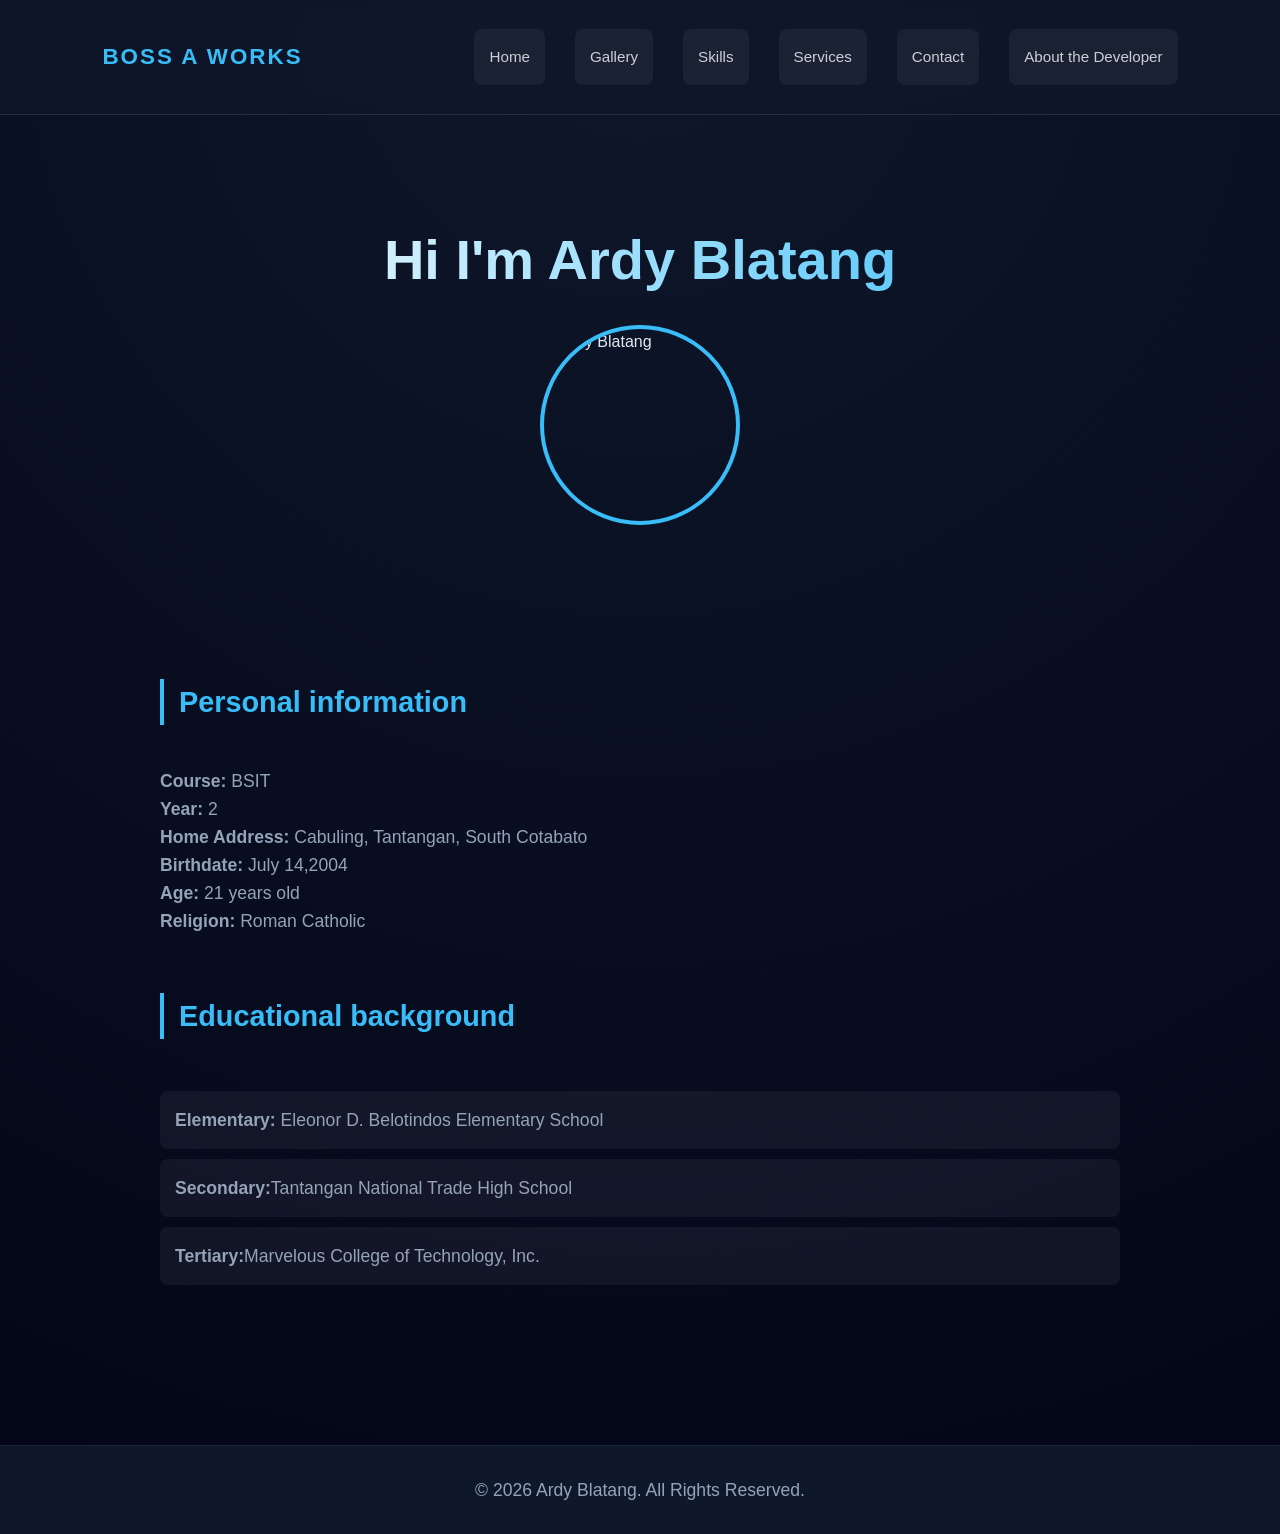
==== about.html @ 6b89df99 "Refactor about.html structure and content" ====
<!DOCTYPE html>
<html lang="en">
<head>
    <meta charset="UTF-8">
    <meta name="viewport" content="width=device-width, initial-scale=1.0">
    <title>Boss A Works</title>
    <link rel="stylesheet" href="assets/css/style.css">
</head>
<body>

       <nav class="navbar">
    <div class="logo">Boss A Works</div>

    <!-- Toggle Button -->
    <div class="menu-toggle" id="menu-toggle">
        ☰
    </div>

    <ul class="nav-links" id="nav-links">
        <li><a href="index.html">Home</a></li>
        <li><a href="Gallery.html">Gallery</a></li>
        <li><a href="skill.html">Skills</a></li>
        <li><a href="services.html">Services</a></li>
        <li><a href="contact.html">Contact</a></li>
        <li><a href="about.html">About the Developer</a></li>
    </ul>
</nav>

    <main style="height: 100vh; padding: 100px 20px;">
        
        
        <h1>Hi I'm Ardy Blatang</h1>

<img src="assets/images/A1.jpg" alt="Ardy Blatang" class="profile-pic">

<br><br><br><br>
        <h3>Personal information</h3>
        <br>
        <p1><b>Course:</b> BSIT </p1>
        <br>
        <p1><b>Year:</b> 2 </p1>
        <br>
        <p1><b>Home Address:</b> Cabuling, Tantangan, South Cotabato </p1>
        <br>
        <p1><b>Birthdate:</b> July 14,2004</p1>
        <br>
        <p1><b>Age:</b> 21 years old</p1>
        <br>
        <p1><b>Religion: </b> Roman Catholic</p1>
        <br>
<br>

         <h3>Educational background</h3>
         <br>
        
        
         
    <li onclick="showSkill('assets/images/edbes.jpg')">
    <p1><b>Elementary:</b> Eleonor D. Belotindos Elementary School</p1> 
</li>

    <li onclick="showSkill('assets/images/tantangan.jpg')">
    <p1><b>Secondary:</b>Tantangan National Trade High School</p1>  
</li>
         
    <li onclick="showSkill('assets/images/marvelous.jpg')">
    <p1><b>Tertiary:</b>Marvelous College of Technology, Inc.</p1>  
</li>


       <!-- Image Viewer -->
<img id="skillViewer"
     style="display:none; width:350px; margin-top:20px; border-radius:10px;">


    </main>
    
   <footer class="footer">
<p>&copy; 2026 Ardy Blatang. All Rights Reserved.</p>
</footer>

<!-- IMPORTANT: Connect JavaScript -->
<script src="assets/js/script.js"></script>

    

</body>
</html>
---- assets/css/style.css ----
/* --- Global Resets & Variables --- */
*{
    margin: 0;
    padding: 0;
    box-sizing: border-box;
    font-family: ‘Segoe UI’, Roboto, Helvetica, Arial, sans-serif;
}

:root {
    --primary-dark: #0f172a;    /* Deep Navy */
    --secondary-dark: #1e293b;  /* Slate Blue */
    --accent-glow: #38bdf8;     /* Sky Blue Accent */
    --text-main: #f8fafc;       /* Off White */
    --text-muted: #94a3b8;      /* Greyish Text */
    --card-bg: rgba(255, 255, 255, 0.05);
}

body {
    display: flex;
    flex-direction: column;
    min-height: 100vh;
    background: radial-gradient(circle at top right, #1e293b, #0f172a);
    color: var(--text-main);
    line-height: 1.6;
}

/* --- Navigation --- */
.navbar {
    display: flex;
    justify-content: space-between;
    align-items: center;
    background-color: rgba(15, 23, 42, 0.9);
    backdrop-filter: blur(10px);
    padding: 1.2rem 8%;
    position: sticky;
    top: 0;
    z-index: 1000;
    border-bottom: 1px solid rgba(255, 255, 255, 0.1);
}

.logo {
    color: var(--accent-glow);
    font-size: 1.4rem;
    font-weight: 800;
    text-transform: uppercase;
    letter-spacing: 2px;
}

.nav-links {
    display: flex;
    list-style: none;
}

.nav-links li {
    margin-left: 30px;
}

.nav-links a {
    color: var(--text-main);
    text-decoration: none;
    font-size: 0.95rem;
    font-weight: 500;
    transition: all 0.3s ease;
    opacity: 0.8;
}

.nav-links a:hover {
    color: var(--accent-glow);
    opacity: 1;
    text-shadow: 0 0 8px rgba(56, 189, 248, 0.5);
}

/* --- Main Content Area --- */
Main {
    flex: 1;
    max-width: 1000px;
    margin: 0 auto;
    width: 100%;
    animation: fadeIn 0.8s ease-in;
}

@keyframes fadeIn {
    From { opacity: 0; transform: translateY(10px); }
    To { opacity: 1; transform: translateY(0); }
}

H1 {
    font-size: 3.5rem;
    margin-bottom: 1rem;
    background: linear-gradient(to right, #fff, var(--accent-glow));
    -webkit-background-clip: text;
    -webkit-text-fill-color: transparent;
    text-align: center;
}

H3 {
    font-size: 1.8rem;
    color: var(--accent-glow);
    margin: 2rem 0 1rem 0;
    border-left: 4px solid var(--accent-glow);
    padding-left: 15px;
}

P, p1 {
    font-size: 1.1rem;
    color: var(--text-muted);
}

/* Specific styling for the Home Page description */
.description {
    font-size: 1.5rem;
    color: var(--text-main);
    margin-top: 50px !important; /* Overriding the 300px for better layout */
    font-style: italic;
    font-weight: 300;
}

/* Styling for lists (Skills page) */
Li {
    list-style: none;
    margin: 10px 0;
    padding: 15px;
    background: var(--card-bg);
    border-radius: 8px;
    transition: transform 0.2s;
}

Li:hover {
    transform: translateX(10px);
    background: rgba(255, 255, 255, 0.1);
}

/* Links in Contact page */
A {
    color: var(--accent-glow);
    text-decoration: none;
}

A:hover {
    text-decoration: underline;
}

/* --- Footer --- */
.footer {
    background-color: var(--primary-dark);
    color: var(--text-muted);
    text-align: center;
    padding: 30px;
    margin-top: 50px;
    border-top: 1px solid rgba(255, 255, 255, 0.05);
    font-size: 0.9rem;
}

/* --- Responsive Design --- */
@media (max-width: 768px) {
    .navbar {
        flex-direction: column;
        gap: 15px;
    }
    
    .nav-links li {
        margin: 5px 15px;
    }
    
    H1 {
        font-size: 2.5rem;
    }
}

.profile-pic{
    width:200px;
    height:200px;
    border-radius:50%;
    display:block;
    margin:20px auto;
    border:4px solid #38bdf8;
}

/* Toggle Button */
.menu-toggle{
    display:none;
    font-size:28px;
    cursor:pointer;
    color:white;
    
    
    
}

/* Mobile Menu */
@media (max-width:768px){

    .menu-toggle{
        display:block;
         position: absolute;
  left: 10px;
  top: 10px;
  font-size: 24px;
            
    }

    .nav-links{
        display:none;
        flex-direction:column;
        width:100%;
        text-align:center;
        background:#0f172a;
        margin-top:10px;
    }

    .nav-links.active{
        display:flex;
    }

    .nav-links li{
        margin:15px 0;
    }

}

/* BUTTON */
.video-btn{
    padding: 12px 25px;
    background: #38bdf8;
    border: none;
    color: white;
    border-radius: 10px;
    cursor: pointer;
    display:block;
    margin:20px auto;
    font-size:16px;
}

.video-btn:hover{
    background:#0ea5e9;
}

/* MODAL BACKGROUND */
.modal{
    display:none;
    position:fixed;
    top:0;
    left:0;
    width:100%;
    height:100%;
    background:rgba(0,0,0,0.8);
    justify-content:center;
    align-items:center;
    z-index:2000;
}

/* MODAL CONTENT */
.modal-content{
    position:relative;
    width:80%;
    max-width:800px;
}

/* VIDEO */
.modal-content video{
    width:100%;
    border-radius:10px;
}

/* CLOSE BUTTON */
.close{
    position:absolute;
    top:-40px;
    right:0;
    font-size:35px;
    color:white;
    cursor:pointer;
}

/* VIDEO LIST */
.video-list{
    display:flex;
    gap:15px;
    justify-content:center;
    flex-wrap:wrap;
    margin-top:20px;
}

.video-btn{
    padding:12px 20px;
    background:#68d6e9;
    border:none;
    color:white;
    border-radius:10px;
    cursor:pointer;
}

.video-btn:hover{
    background:#9227f5;
}

/* TITLE */
.title {
    text-align: center;
    font-size: 3rem;
    margin-bottom: 30px;
}

/* GRID LAYOUT */
.video-grid {
    display: grid;
    grid-template-columns: repeat(auto-fit, minmax(220px, 1fr));
    gap: 25px;
    padding: 20px;
}

/* VIDEO CARD */
.video-card {
    position: relative;
    height: 180px;
    border-radius: 20px;
    background: linear-gradient(135deg, #1e293b, #0f172a);
    backdrop-filter: blur(10px);
    display: flex;
    justify-content: center;
    align-items: center;
    cursor: pointer;
    overflow: hidden;
    transition: 0.4s;
    border: 1px solid rgba(255,255,255,0.1);
}

/* GLOW EFFECT */
.video-card::before {
    content: "";
    position: absolute;
    width: 200%;
    height: 200%;
    background: radial-gradient(circle, rgba(56,189,248,0.2), transparent);
    opacity: 0;
    transition: 0.4s;
}

.video-card:hover::before {
    opacity: 1;
}

/* HOVER ANIMATION */
.video-card:hover {
    transform: translateY(-10px) scale(1.03);
    box-shadow: 0 0 20px rgba(56,189,248,0.4);
}

/* PLAY ICON */
.overlay {
    font-size: 50px;
    color: white;
    opacity: 0.8;
}

/* TEXT */
.video-card p {
    position: absolute;
    bottom: 10px;
    font-size: 14px;
    color: #94a3b8;
}

body {
    background: linear-gradient(-45deg, #0f172a, #1e293b, #a353ff, #0f172a);
    background-size: 400% 400%;
    animation: gradientMove 10s ease infinite;
}

@keyframes gradientMove {
    0% {background-position: 0%}
    50% {background-position: 100%}
    100% {background-position: 0%}
}

/* CYBERPUNK BACKGROUND */
body {
    background: radial-gradient(circle at top, #0f172a, #020617);
    color: #e2e8f0;
}

/* TITLE */
.cyber-title {
    text-align: center;
    font-size: 3rem;
    color: #00f7ff;
    text-shadow: 0 0 10px #00f7ff, 0 0 30px #00f7ff;
    margin-bottom: 40px;
}

/* GRID */
.cyber-grid {
    display: grid;
    grid-template-columns: repeat(auto-fit, minmax(250px, 1fr));
    gap: 25px;
    padding: 20px;
}

/* CARD */
.cyber-card {
    position: relative;
    border-radius: 15px;
    overflow: hidden;
    cursor: pointer;
    border: 1px solid rgba(0,255,255,0.2);
    transition: 0.3s;
}

/* VIDEO */
.cyber-card video {
    width: 100%;
    height: 100%;
    object-fit: cover;
    filter: brightness(0.4);
    transition: 0.3s;
}

/* OVERLAY TEXT */
.cyber-overlay {
    position: absolute;
    bottom: 0;
    width: 100%;
    padding: 15px;
    color: white;
    background: linear-gradient(to top, rgba(0,0,0,0.8), transparent);
}

/* HOVER EFFECT */
.cyber-card:hover {
    transform: scale(1.05);
    box-shadow: 0 0 20px #00f7ff;
}

.cyber-card:hover video {
    filter: brightness(1);
}

.contact-btn{
    padding: 12px 25px;
    background: transparent;
    border: 2px solid #00f7ff;
    color: #00f7ff;
    border-radius: 10px;
    cursor: pointer;
    display: block;
    margin: 30px auto;
    font-size: 16px;
    transition: 0.3s;
    box-shadow: 0 0 10px #00f7ff;
}

.contact-btn:hover{
    background: #00f7ff;
    color: black;
    box-shadow: 0 0 20px #00f7ff, 0 0 40px #00f7ff;
}

.contact-form{
    max-width: 500px;
    margin: 20px auto;
    display: flex;
    flex-direction: column;
    gap: 15px;
}

.contact-form input,
.contact-form textarea{
    padding: 12px;
    border-radius: 8px;
    border: none;
    outline: none;
    background: rgba(255,255,255,0.1);
    color: white;
}

.contact-form textarea{
    min-height: 120px;
    resize: none;
}

#status{
    text-align: center;
    margin-top: 10px;
    color: #00f7ff;
}

/* INPUT STYLE */
.input-box{
    position: relative;
    margin-bottom: 20px;
}

.input-box input,
.input-box textarea{
    width: 100%;
    padding: 12px;
    background: transparent;
    border: 2px solid #00f7ff;
    border-radius: 8px;
    color: #00f7ff;
    outline: none;
    font-size: 14px;
}

/* GLOW EFFECT */
.input-box input:focus,
.input-box textarea:focus{
    box-shadow: 0 0 10px #00f7ff, 0 0 20px #00f7ff;
}

/* FLOATING LABEL */
.input-box label{
    position: absolute;
    top: 50%;
    left: 10px;
    transform: translateY(-50%);
    color: #00f7ff;
    pointer-events: none;
    transition: 0.3s;
    background: #020617;
    padding: 0 5px;
}

/* LABEL MOVE */
.input-box input:focus + label,
.input-box input:valid + label,
.input-box textarea:focus + label,
.input-box textarea:valid + label{
    top: -8px;
    font-size: 12px;
}

/* POPUP */
.popup{
    display: none;
    position: fixed;
    top:0;
    left:0;
    width:100%;
    height:100%;
    background: rgba(0,0,0,0.8);
    justify-content:center;
    align-items:center;
    z-index:9999;
}

/* POPUP BOX */
.popup-box{
    background: #020617;
    padding: 30px;
    border-radius: 15px;
    text-align: center;
    border: 1px solid #00f7ff;
    box-shadow: 0 0 20px #00f7ff;
    animation: popupAnim 0.3s ease;
}

.popup-box h2{
    color: #00f7ff;
    margin-bottom: 10px;
}

.popup-box button{
    margin-top: 15px;
    padding: 10px 20px;
    border: none;
    background: #00f7ff;
    color: black;
    border-radius: 8px;
    cursor: pointer;
}

/* ANIMATION */
@keyframes popupAnim{
    from{
        transform: scale(0.7);
        opacity: 0;
    }
    to{
        transform: scale(1);
        opacity: 1;
    }
}

/* MUSIC BUTTON */
.music-btn{
    padding: 12px 25px;
    border: 2px solid #00f7ff;
    background: transparent;
    color: #00f7ff;
    border-radius: 10px;
    cursor: pointer;
    display: block;
    margin: 30px auto;
    font-size: 16px;
    transition: 0.3s;
    box-shadow: 0 0 10px #00f7ff;
}

/* HOVER GLOW */
.music-btn:hover{
    background: #00f7ff;
    color: black;
    box-shadow: 0 0 20px #00f7ff, 0 0 40px #00f7ff;
}

/* PLAYING STATE */
.music-btn.playing{
    background: #00f7ff;
    color: black;
}
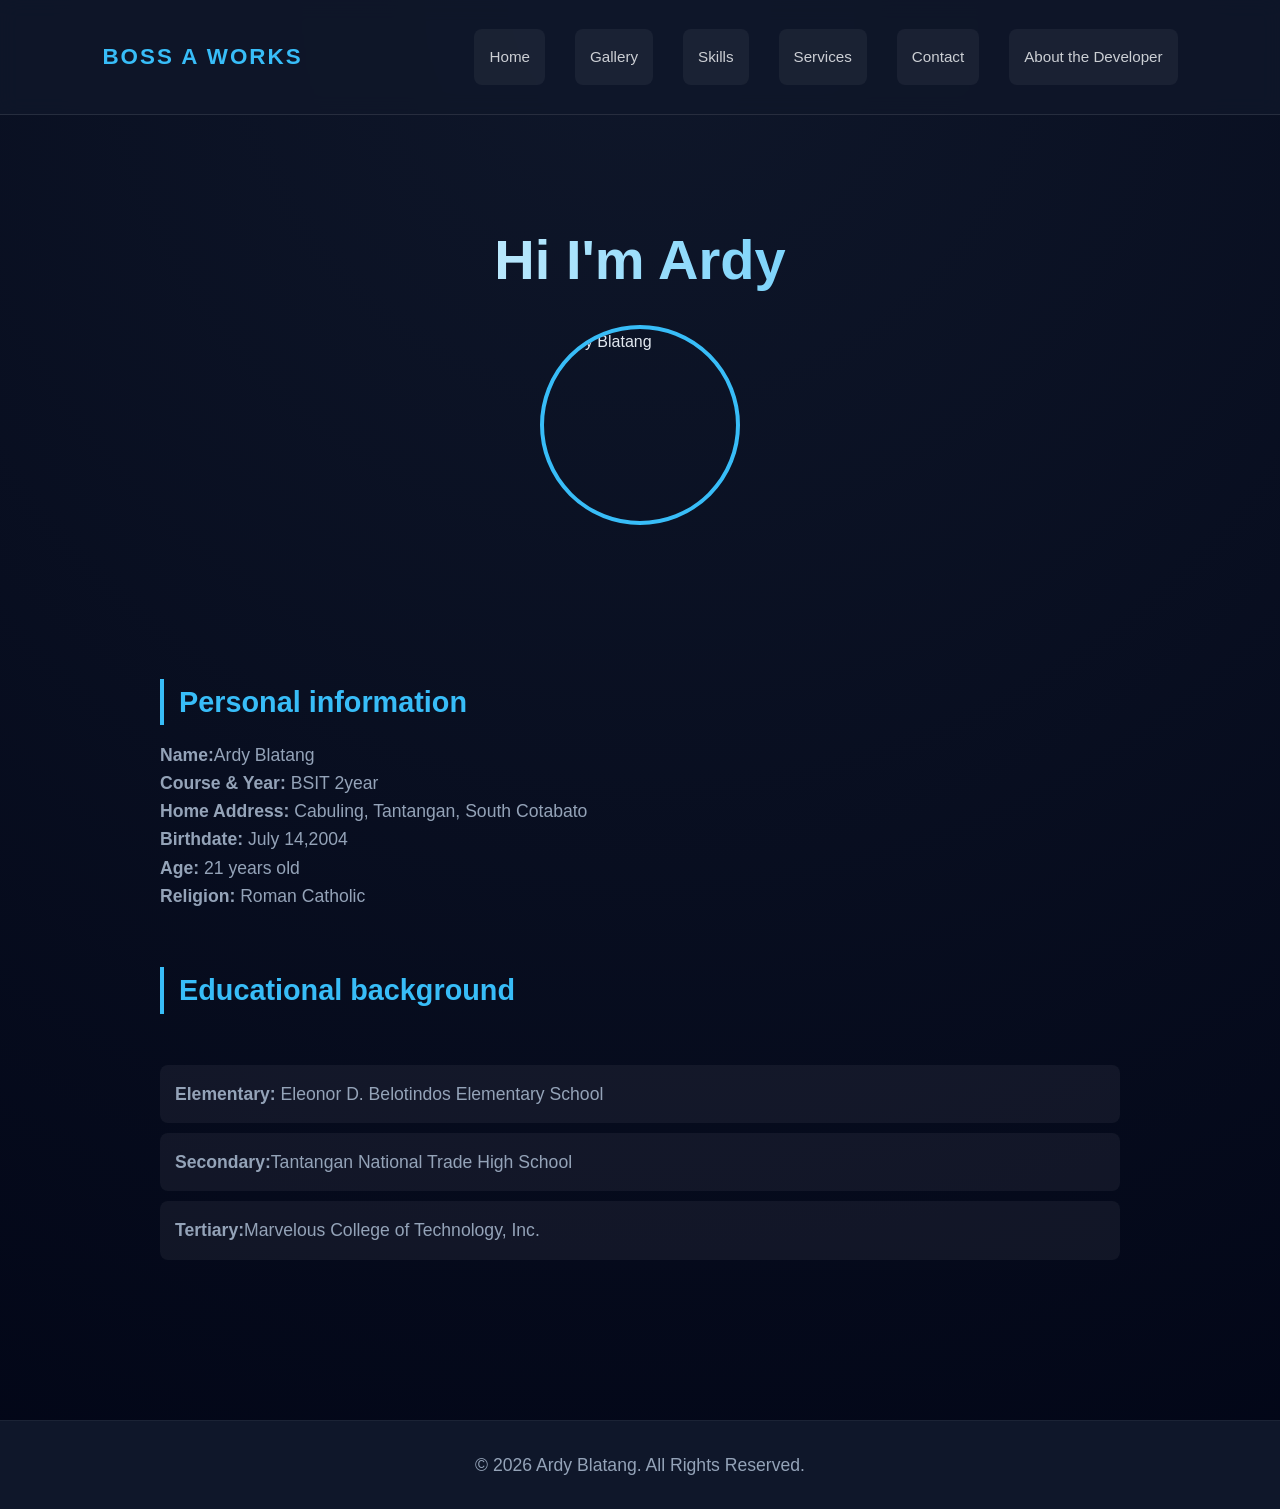
==== commit 9228114b: "Update about.html" ====
--- a/about.html
+++ b/about.html
@@ -29,16 +29,15 @@
     <main style="height: 100vh; padding: 100px 20px;">
         
         
-        <h1>Hi I'm Ardy Blatang</h1>
+        <h1>Hi I'm Ardy </h1>
 
 <img src="assets/images/A1.jpg" alt="Ardy Blatang" class="profile-pic">
 
 <br><br><br><br>
         <h3>Personal information</h3>
+       <p1><b>Name:</b>Ardy Blatang </p1>
         <br>
-        <p1><b>Course:</b> BSIT </p1>
-        <br>
-        <p1><b>Year:</b> 2 </p1>
+        <p1><b>Course & Year:</b> BSIT 2year </p1>
         <br>
         <p1><b>Home Address:</b> Cabuling, Tantangan, South Cotabato </p1>
         <br>
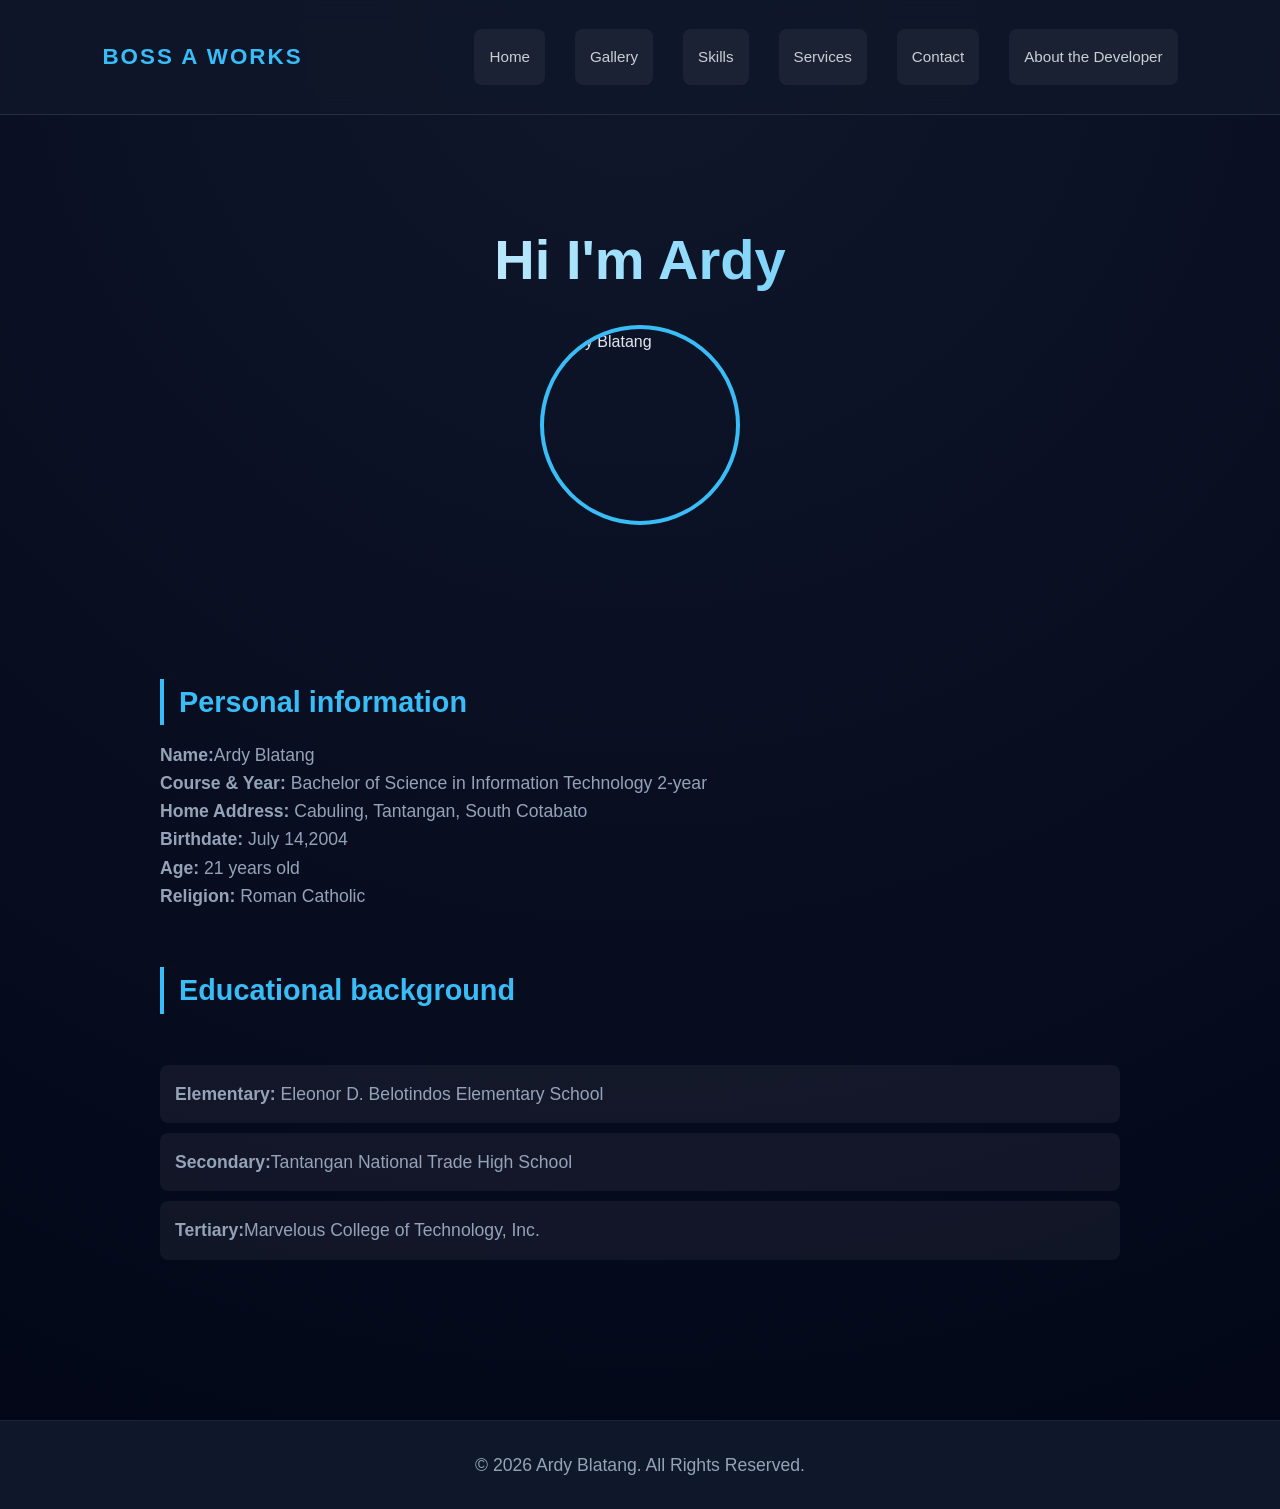
==== commit 5e57ace3: "Revise personal details in about.html Updated personal information and corrected course name." ====
--- a/about.html
+++ b/about.html
@@ -37,7 +37,7 @@
         <h3>Personal information</h3>
        <p1><b>Name:</b>Ardy Blatang </p1>
         <br>
-        <p1><b>Course & Year:</b> BSIT 2year </p1>
+        <p1><b>Course & Year:</b> Bachelor of Science in Information Technology 2-year </p1>
         <br>
         <p1><b>Home Address:</b> Cabuling, Tantangan, South Cotabato </p1>
         <br>
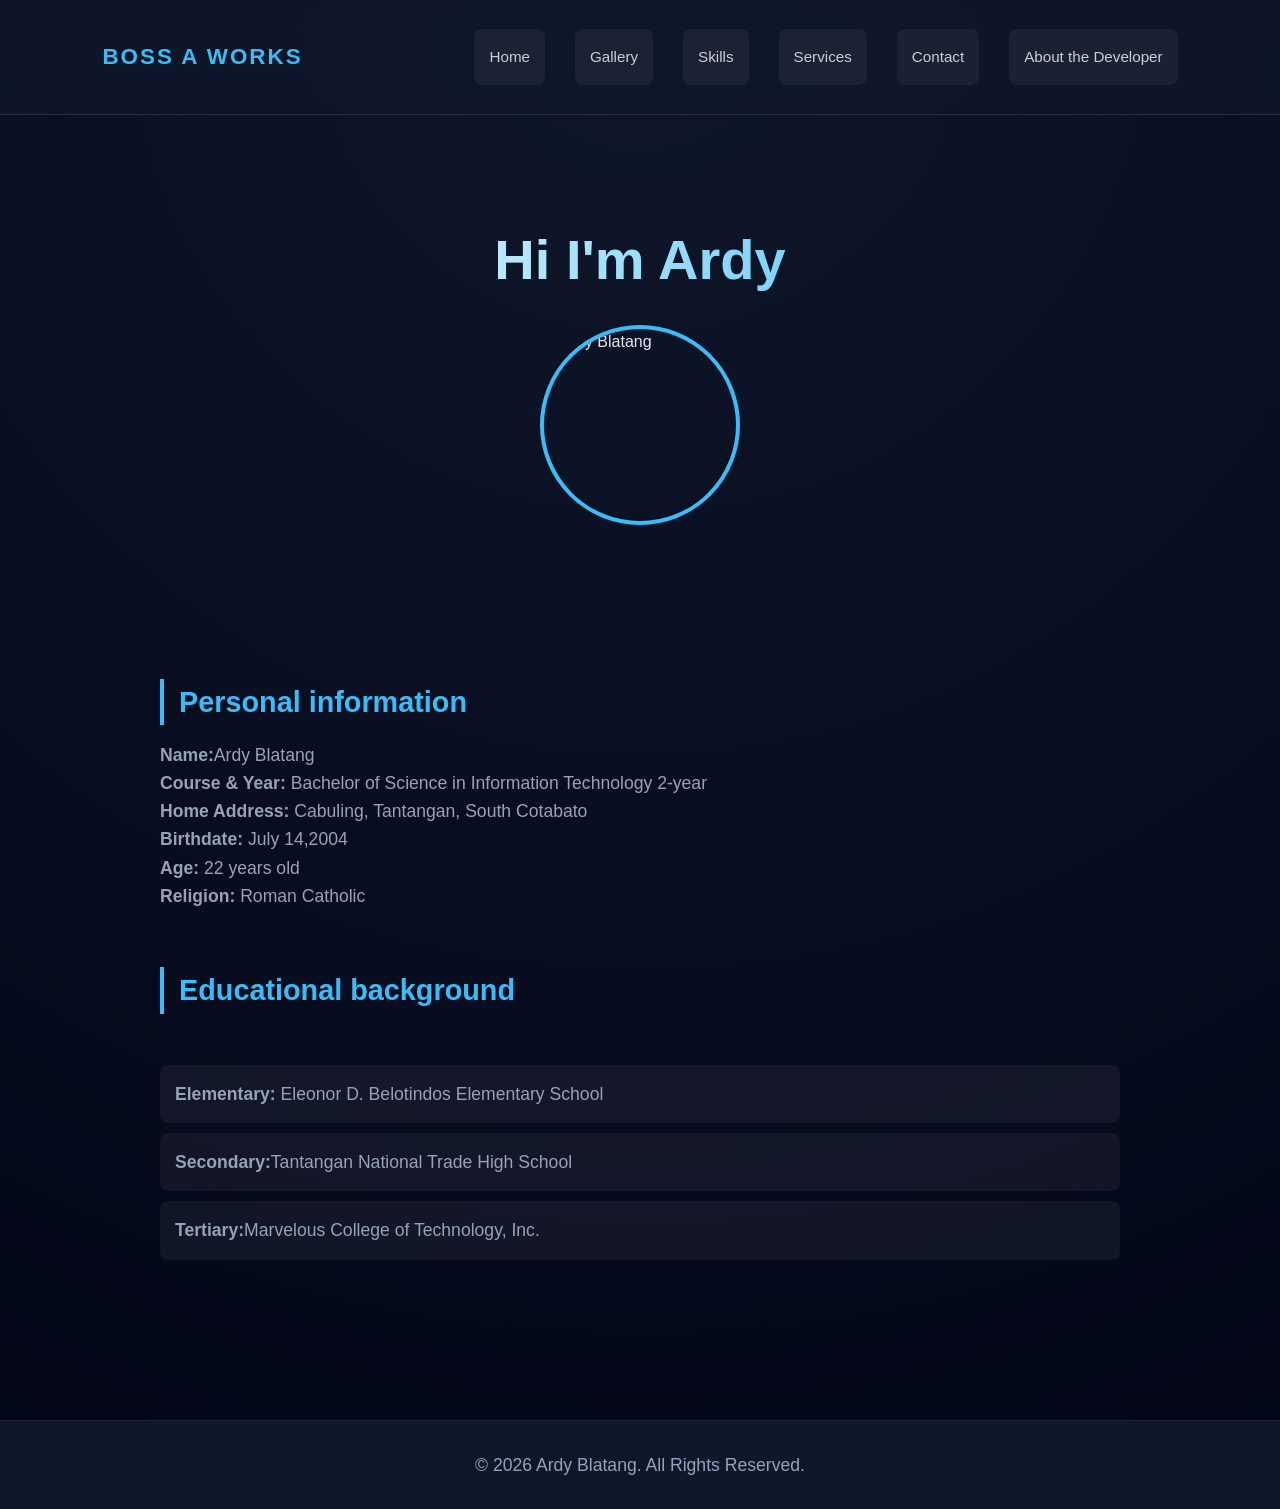
==== commit 6762e2c7: "Update about.html" ====
--- a/about.html
+++ b/about.html
@@ -43,7 +43,7 @@
         <br>
         <p1><b>Birthdate:</b> July 14,2004</p1>
         <br>
-        <p1><b>Age:</b> 21 years old</p1>
+        <p1><b>Age:</b> 22 years old</p1>
         <br>
         <p1><b>Religion: </b> Roman Catholic</p1>
         <br>
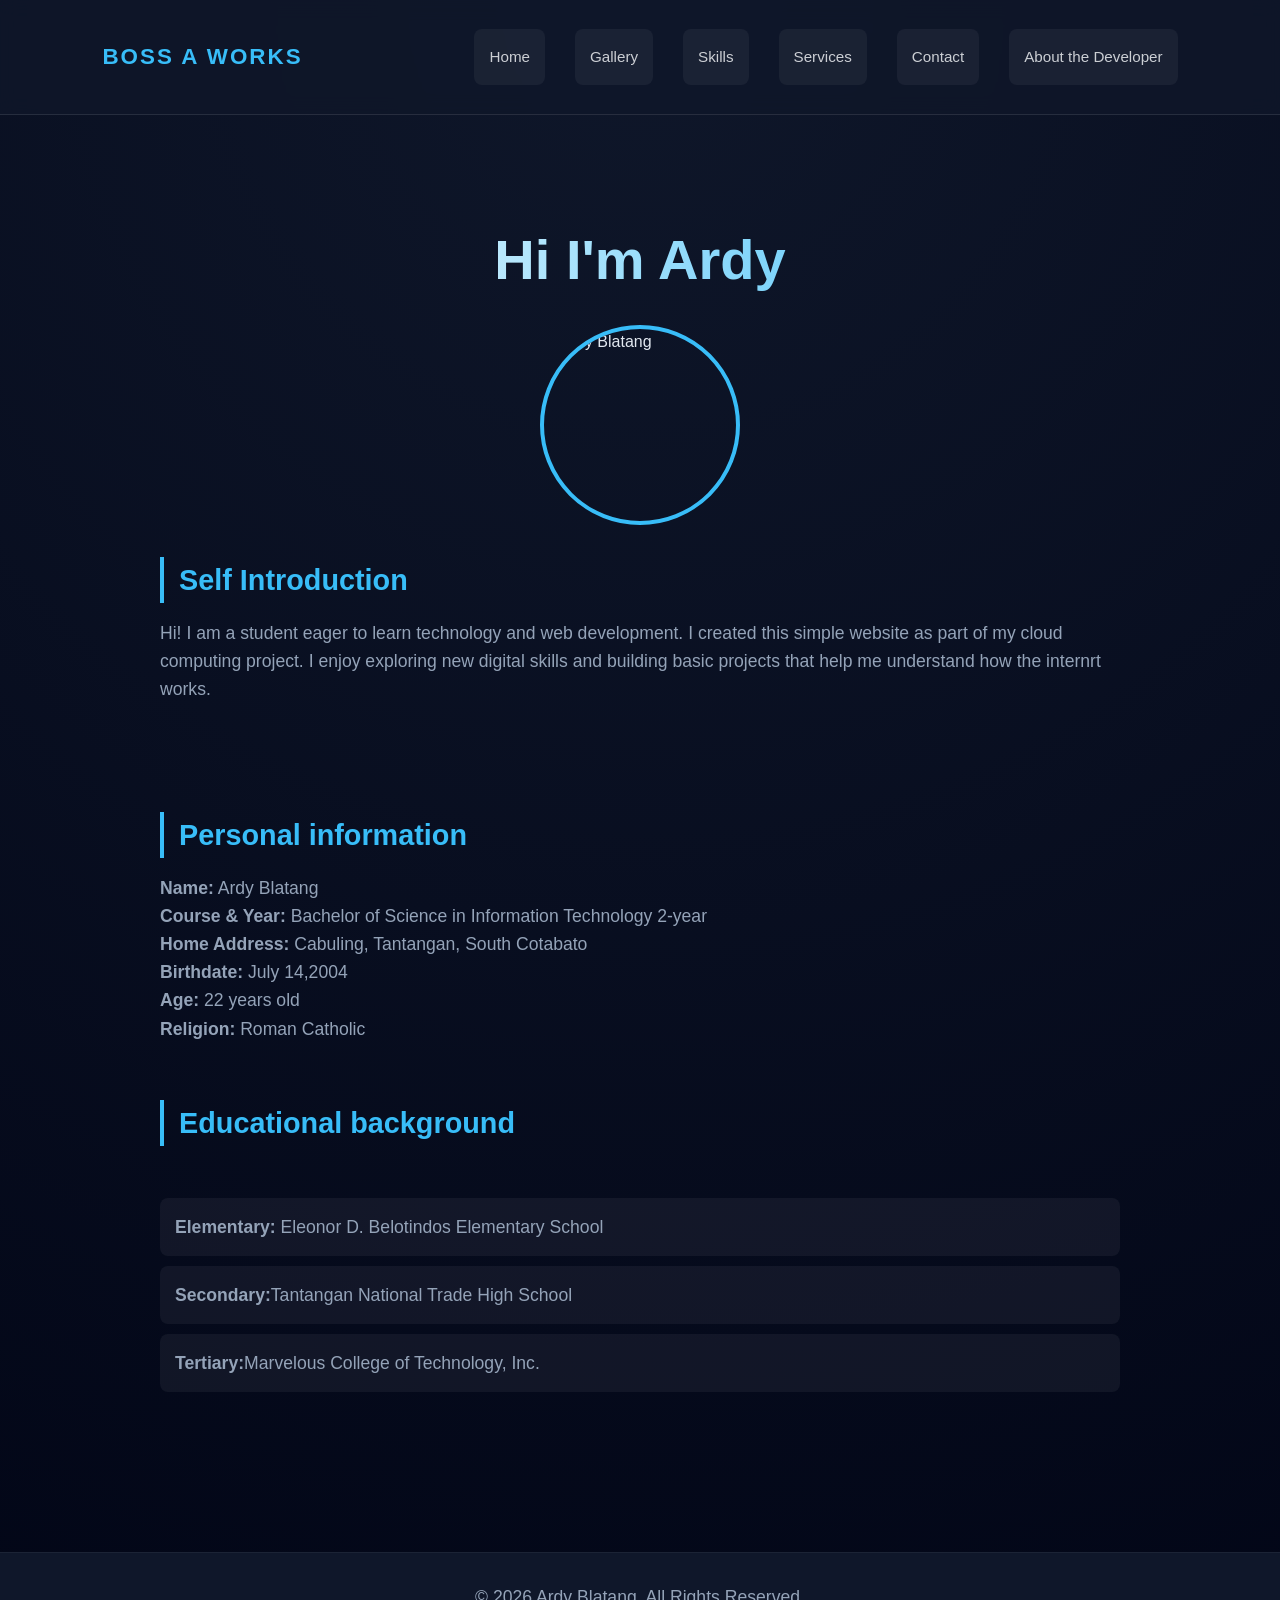
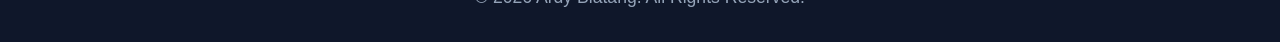
==== commit 30b32d2c: "Update about.html" ====
--- a/about.html
+++ b/about.html
@@ -32,10 +32,11 @@
         <h1>Hi I'm Ardy </h1>
 
 <img src="assets/images/A1.jpg" alt="Ardy Blatang" class="profile-pic">
-
+<h3>Self Introduction</h3>
+        <p1>Hi! I am a student eager to learn technology and web development. I created this simple website as part of my cloud computing project. I enjoy exploring new digital skills and building basic projects that help me understand how the internrt works.</p1>
 <br><br><br><br>
         <h3>Personal information</h3>
-       <p1><b>Name:</b>Ardy Blatang </p1>
+       <p1><b>Name:</b> Ardy Blatang </p1>
         <br>
         <p1><b>Course & Year:</b> Bachelor of Science in Information Technology 2-year </p1>
         <br>
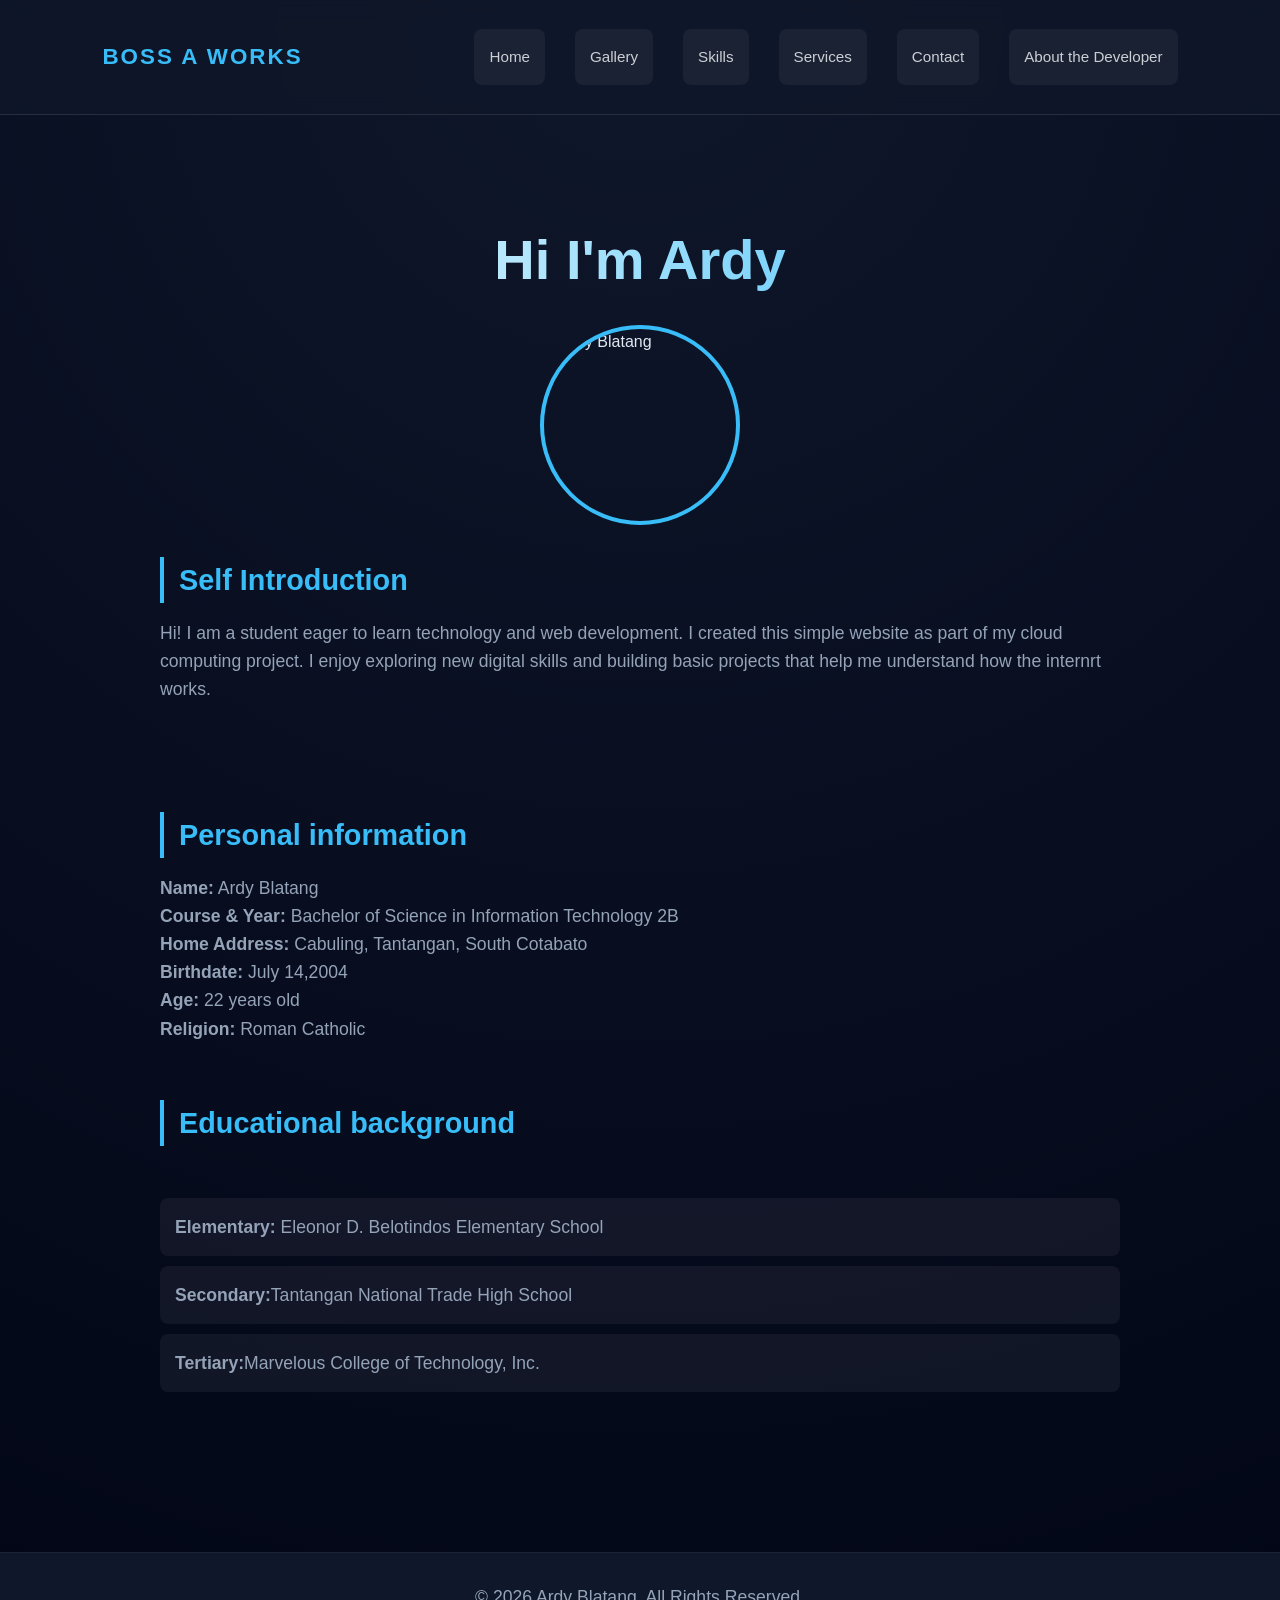
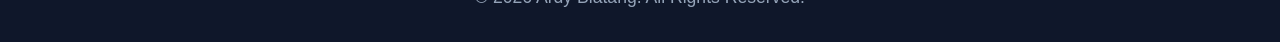
==== commit 8cfb22c8: "Fix HTML structure and content in about.html" ====
--- a/about.html
+++ b/about.html
@@ -38,7 +38,7 @@
         <h3>Personal information</h3>
        <p1><b>Name:</b> Ardy Blatang </p1>
         <br>
-        <p1><b>Course & Year:</b> Bachelor of Science in Information Technology 2-year </p1>
+        <p1><b>Course & Year:</b> Bachelor of Science in Information Technology 2B </p1>
         <br>
         <p1><b>Home Address:</b> Cabuling, Tantangan, South Cotabato </p1>
         <br>
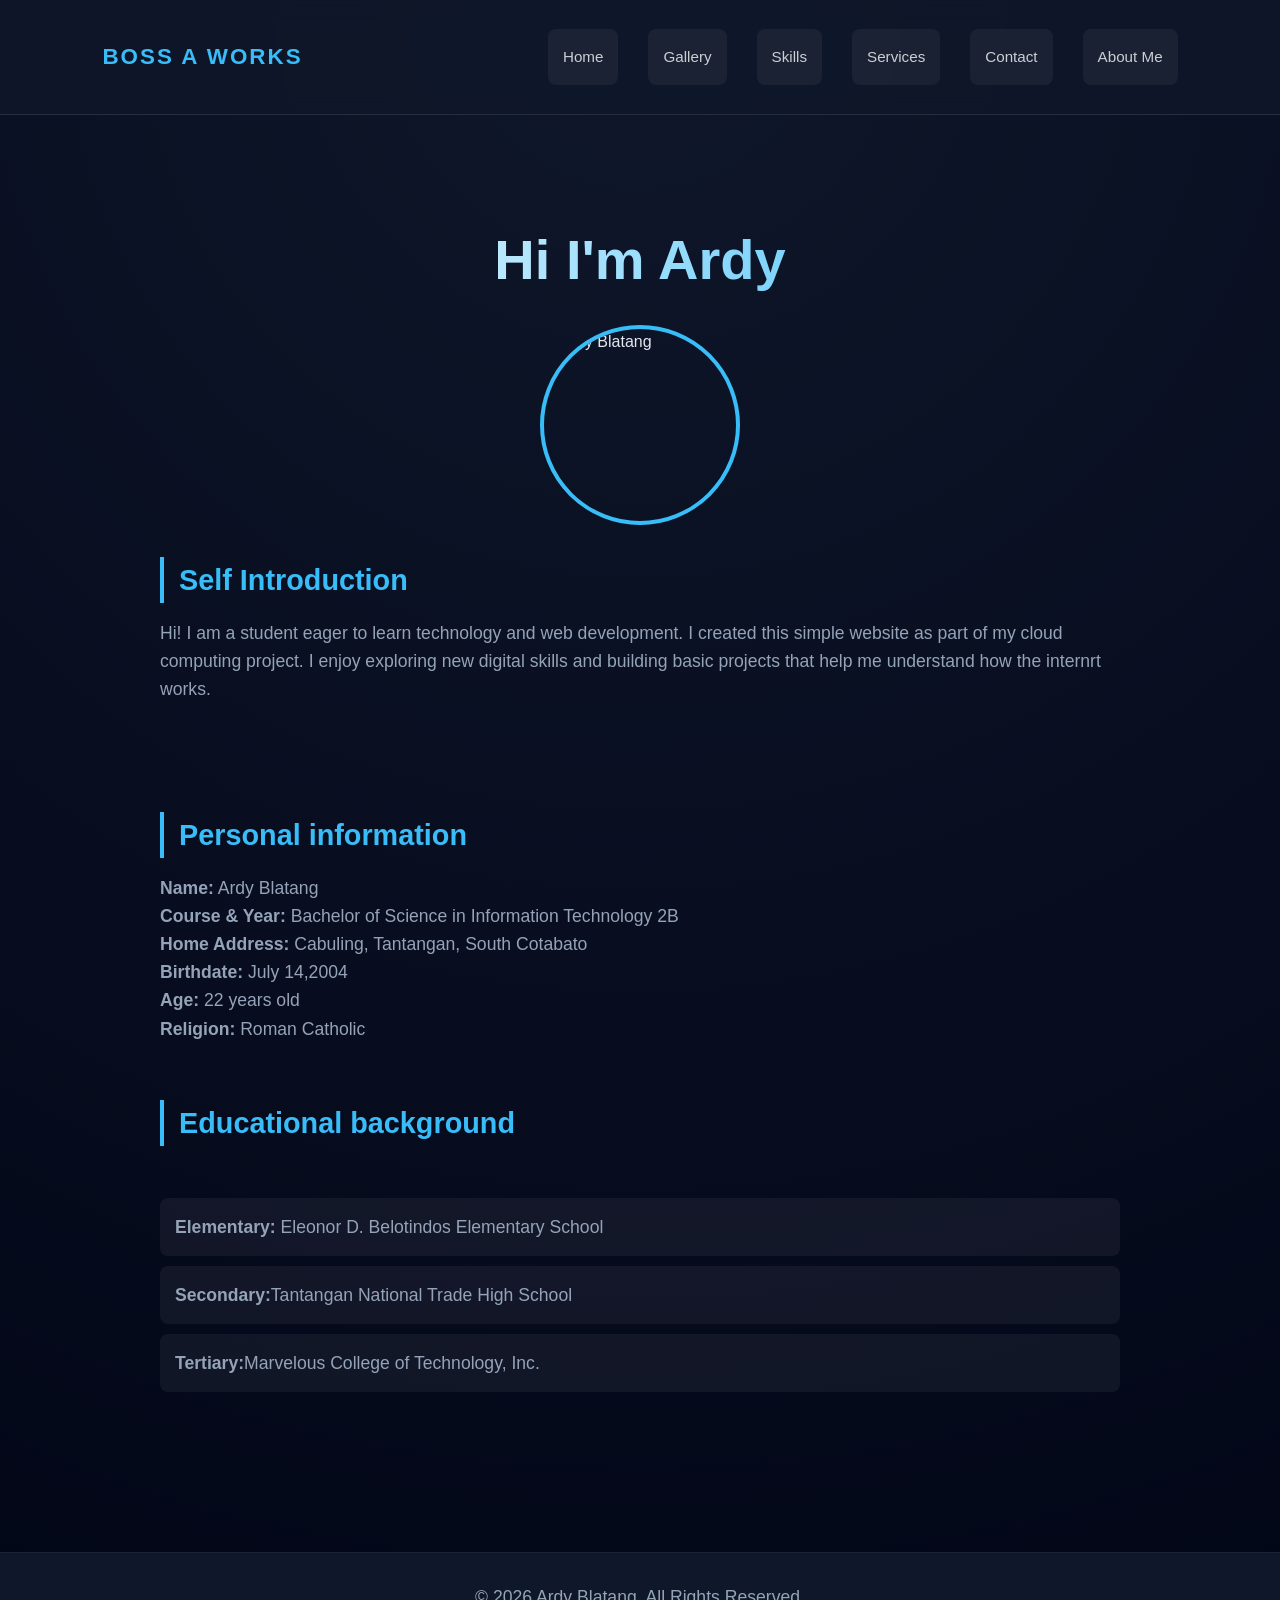
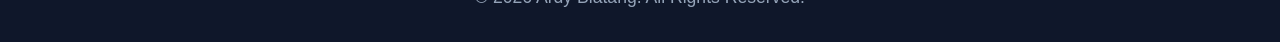
==== commit b7f32aec: "Update about.html" ====
--- a/about.html
+++ b/about.html
@@ -22,7 +22,7 @@
         <li><a href="skill.html">Skills</a></li>
         <li><a href="services.html">Services</a></li>
         <li><a href="contact.html">Contact</a></li>
-        <li><a href="about.html">About the Developer</a></li>
+        <li><a href="about.html">About Me</a></li>
     </ul>
 </nav>
 
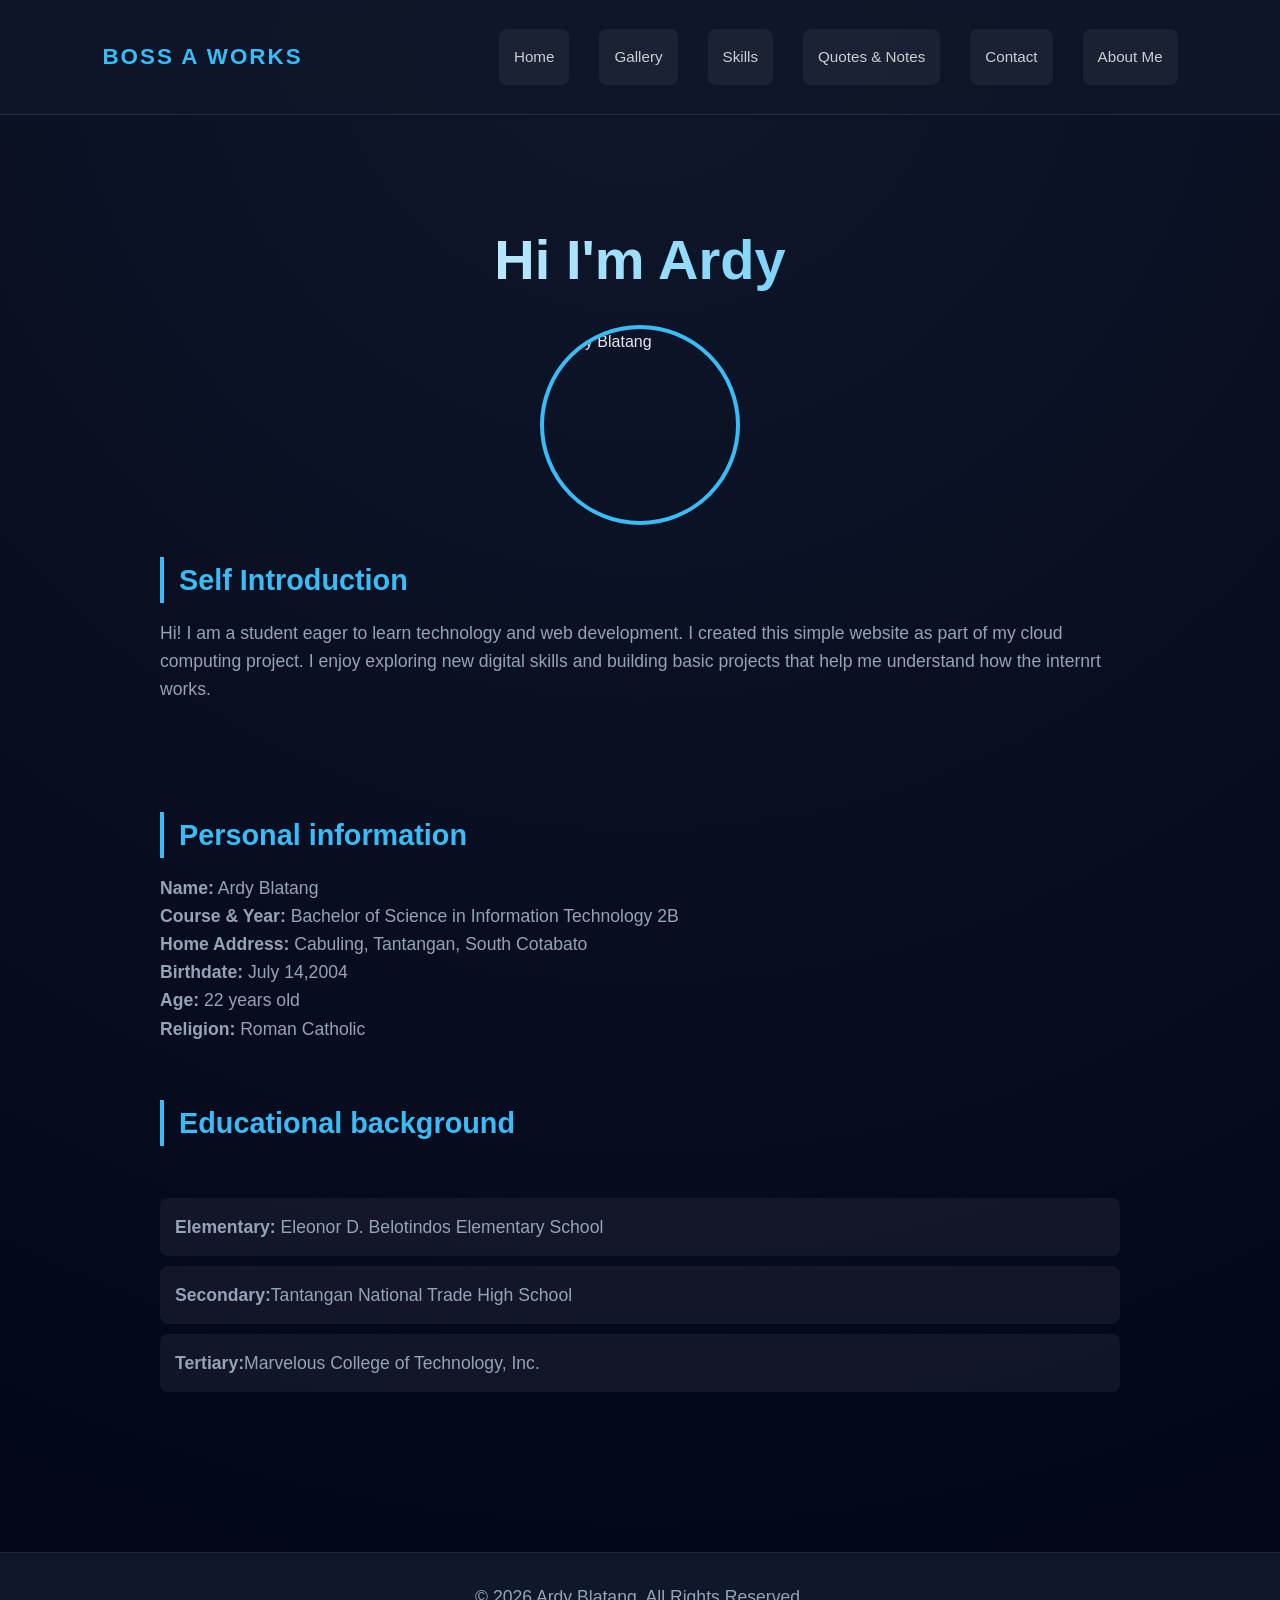
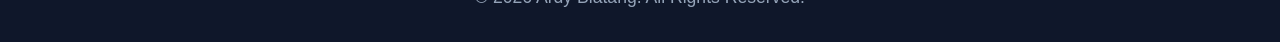
==== commit c7b81c82: "Update about.html" ====
--- a/about.html
+++ b/about.html
@@ -20,7 +20,7 @@
         <li><a href="index.html">Home</a></li>
         <li><a href="Gallery.html">Gallery</a></li>
         <li><a href="skill.html">Skills</a></li>
-        <li><a href="services.html">Services</a></li>
+        <li><a href="services.html">Quotes & Notes</a></li>
         <li><a href="contact.html">Contact</a></li>
         <li><a href="about.html">About Me</a></li>
     </ul>
